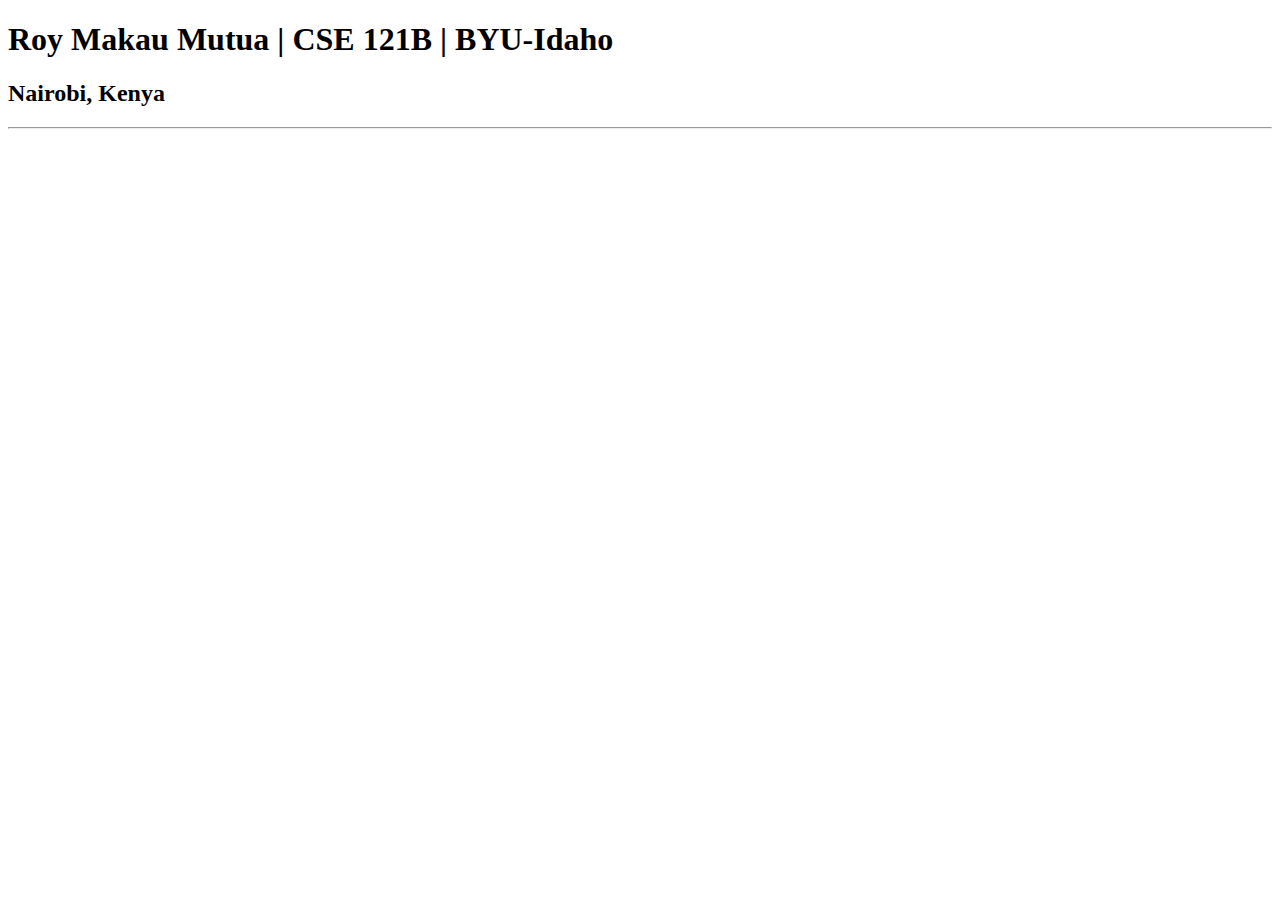
==== index.html @ 2a9244d9 "first commit" ====
<!DOCTYPE html>
<html lang="en">
<head>
    <meta charset="UTF-8">
    <meta name="viewport" content="width=device-width, initial-scale=1.0">
    <title>Roy Makau Mutua | CSE 121B | BYU-Idaho</title>
</head>
<body>
    <h1>Roy Makau Mutua | CSE 121B | BYU-Idaho</h1>
    <h2>Nairobi, Kenya</h2>
    <hr>
</body>
</html>
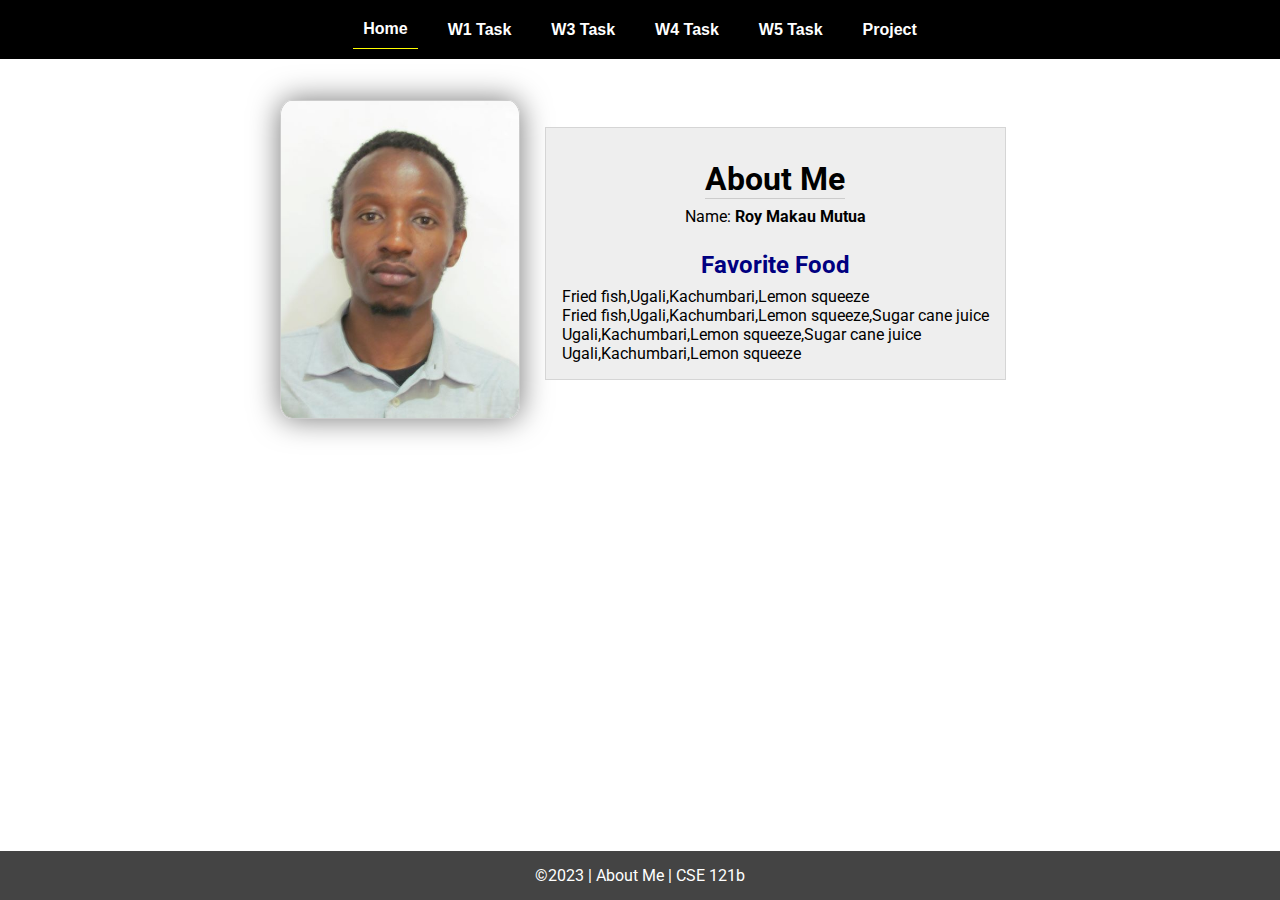
==== commit 449215c2: "w02-task" ====
--- a/index.html
+++ b/index.html
@@ -1,13 +1,45 @@
 <!DOCTYPE html>
 <html lang="en">
+
 <head>
-    <meta charset="UTF-8">
-    <meta name="viewport" content="width=device-width, initial-scale=1.0">
-    <title>Roy Makau Mutua | CSE 121B | BYU-Idaho</title>
+  <meta charset="UTF-8">
+  <meta name="viewport" content="width=device-width, initial-scale=1.0">
+  <title>About Me | CSE 121b | W02: Programming Tasks</title>
+  <link rel="preconnect" href="https://fonts.googleapis.com">
+  <link rel="preconnect" href="https://fonts.gstatic.com" crossorigin>
+  <link href="https://fonts.googleapis.com/css2?family=Roboto:wght@400;600&display=swap"
+    rel="stylesheet">
+  <link rel="stylesheet" href="styles/main.css">
 </head>
+
 <body>
-    <h1>Roy Makau Mutua | CSE 121B | BYU-Idaho</h1>
-    <h2>Nairobi, Kenya</h2>
-    <hr>
+  <nav>
+    <ul id="menu">
+      <li><a id="toggleMenu">&equiv;</a></li>
+      <li><a href="index.html" class="active">Home</a></li>
+      <li><a href="w01-task.html">W1 Task</a></li>
+      <li><a href="w03-task.html">W3 Task</a></li>
+      <li><a href="w04-task.html">W4 Task</a></li>
+      <li><a href="w05-task.html">W5 Task</a></li>
+      <li><a href="project.html">Project</a></li>
+    </ul>
+  </nav>
+  <main id="home">
+    <picture>
+      <img src="images/placeholder.png" alt="Placeholder Image">
+    </picture>
+    <section>
+      <h1>About Me</h1>
+      <div class="info">Name: <span id="name"></span></div>
+      <h2>Favorite Food</h2>
+      <div class="block" id="food"></div>
+    </section>
+  </main>
+  <footer>
+    &copy;<span id="year"></span> | About Me | CSE 121b
+  </footer>
+  <script src="scripts/main.js"></script>
+  <script src="scripts/w02-task.js"></script>
 </body>
+
 </html>--- a/styles/main.css
+++ b/styles/main.css
@@ -0,0 +1,315 @@
+/* Universal Selector */
+* {
+    margin: 0;
+    padding: 0;
+    box-sizing: border-box;
+}
+
+/* HTML Selectors */
+body {
+    font-family: 'Roboto', Helvetica, sans-serif;
+}
+
+nav {
+    background-color: black;
+    width: 100%;
+    position: fixed;
+    top: 0;
+}
+
+nav ul {
+    display: flex;
+    flex-direction: column;
+    align-items: center;
+    max-width: -moz-fit-content;
+    max-width: fit-content;
+    margin: 0 auto;
+}
+
+nav ul li {
+    flex: 1 1 auto;
+}
+
+nav ul li:first-child {
+    display: block;
+    font-size: 2rem;
+}
+
+nav ul li:first-child a {
+    padding: 1px 10px;
+}
+
+nav ul li {
+    display: none;
+    list-style: none;
+    margin: 10px;
+}
+
+nav ul li a {
+    display: block;
+    padding: 10px;
+    text-decoration: none;
+    font-weight: 600;
+    color: white;
+    text-align: center;
+    font-family: 'Arial Narrow', Arial, sans-serif;
+}
+
+nav ul li a:hover {
+    background-color: #efefef;
+    color: black;
+}
+
+h1,
+h2 {
+    text-align: center;
+    margin: 1rem 0 .5rem;
+}
+
+h1 {
+    border-bottom: 1px solid #ccc;
+}
+
+#gridly h1 {
+    margin-top: 80px;
+}
+
+h2 {
+    font-size: 1.5rem;
+    color: navy;
+    text-align: center;
+    margin-top: 25px;
+}
+
+h3 {
+    font-size: 1.3rem;
+    margin-bottom: 1rem;
+}
+
+header {
+    margin-top: 70px;
+}
+
+picture {
+    margin: 0 auto;
+}
+
+picture img {
+    width: 240px;
+    height: auto;
+    border-radius: 5%;
+    border: 1px solid #ccc;
+    box-shadow: 0 0 30px #777;
+}
+
+section {
+    display: flex;
+    flex-direction: column;
+    align-items: center;
+    margin: 0 auto 1rem;
+    border: 1px solid rgba(0, 0, 0, .1);
+    padding: 1rem;
+    background-color: #eee;
+}
+
+article {
+    margin-bottom: 1rem;
+}
+
+article div {
+    margin-bottom: .5rem;
+    text-align: right;
+}
+
+label {
+    padding: .35rem;
+}
+
+input {
+    padding: .35rem;
+}
+
+input[type="button"] {
+    padding: .5rem;
+    background-color: #444;
+    color: white;
+    border: none;
+    border-radius: 5px;
+    cursor: pointer;
+    width: 100%
+}
+
+input[type="checkbox"] {
+    width: 25px;
+    height: 25px;
+}
+
+dt {
+    font-weight: 700;
+}
+
+dt::before {
+    content: "🏘️ ";
+}
+
+dd {
+    margin: 0 0 .5rem 2rem;
+    font-size: smaller;
+}
+
+footer {
+    background-color: #444;
+    color: white;
+    padding: 15px;
+    text-align: center;
+    width: 100%;
+    position: fixed;
+    bottom: 0;
+}
+
+/* Class Selectors */
+.active {
+    border-bottom: 1px solid yellow;
+}
+
+.open li {
+    display: block;
+}
+
+.block {
+    display: block;
+}
+
+.larger {
+    font-size: larger;
+    color: red;
+}
+
+.right {
+    width: 100%;
+    text-align: right;
+}
+
+.middle {
+    display: flex;
+    align-items: center;
+    justify-content: right;
+    gap: 1rem;
+}
+
+/* ID Selectors */
+
+#home {
+    margin-top: 125px;
+    display: grid;
+    grid-template-columns: 1fr;
+    grid-gap: 20px;
+    align-items: center;
+    justify-content: center;
+}
+
+
+#section1 {
+    background-color: rgb(225, 250, 225, .5);
+}
+
+#section2 {
+    background-color: rgba(200, 200, 250, 0.5);
+
+}
+
+#section2 div {
+    margin-bottom: 1rem;
+}
+
+#section3 {
+    background-color: rgb(250, 225, 250, .5);
+}
+
+#sortBy {
+    appearance: none;
+    display: flex;
+    padding: .5rem;
+    background-color: #eee;
+    color: #444;
+    font-weight: 700;
+    margin: 1rem auto;
+    width: 200px;
+    border: 1px solid rgba(0, 0, 0, .2);
+    text-align: center;
+}
+
+#sortBy option:disabled {
+    font-style: italic;
+    padding: 1rem;
+    background-color: #111;
+    color: #eee;
+}
+
+#temples {
+    display: grid;
+    grid-template-columns: repeat(auto-fit, minmax(320px, 1fr));
+    grid-gap: .5rem;
+    align-items: center;
+    margin-bottom: 3rem;
+}
+
+#temples article {
+    height: 250px;
+    margin: .5rem;
+    border: 1px solid rgba(0, 0, 0, .1);
+    padding: 1rem;
+    background-color: #eee;
+    display: flex;
+    flex-direction: column;
+    align-items: center;
+    justify-content: center;
+}
+
+#temples h4 {
+    color: navy;
+    font-size: smaller;
+}
+
+
+#temples img {
+    width: 250px;
+    height: auto;
+    box-shadow: 0 0 30px #777;
+    margin: .5rem;
+}
+
+/* Media Queries */
+@media only screen and (min-width: 32.5em) {
+    nav ul {
+        flex-direction: row;
+    }
+
+    nav ul li:first-child {
+        display: none;
+    }
+
+    nav ul li {
+        display: block;
+    }
+
+    section {
+        min-width: 300px;
+    }
+
+    #home {
+        margin: 100px auto 20px;
+        grid-template-columns: 250px 1fr;
+        max-width: -moz-fit-content;
+        max-width: fit-content;
+    }
+
+    #task3 {
+        display: grid;
+        grid-template-columns: 1fr 1fr;
+        grid-gap: 5px;
+        margin: 0 auto;
+        max-width: 950px;
+    }
+
+}